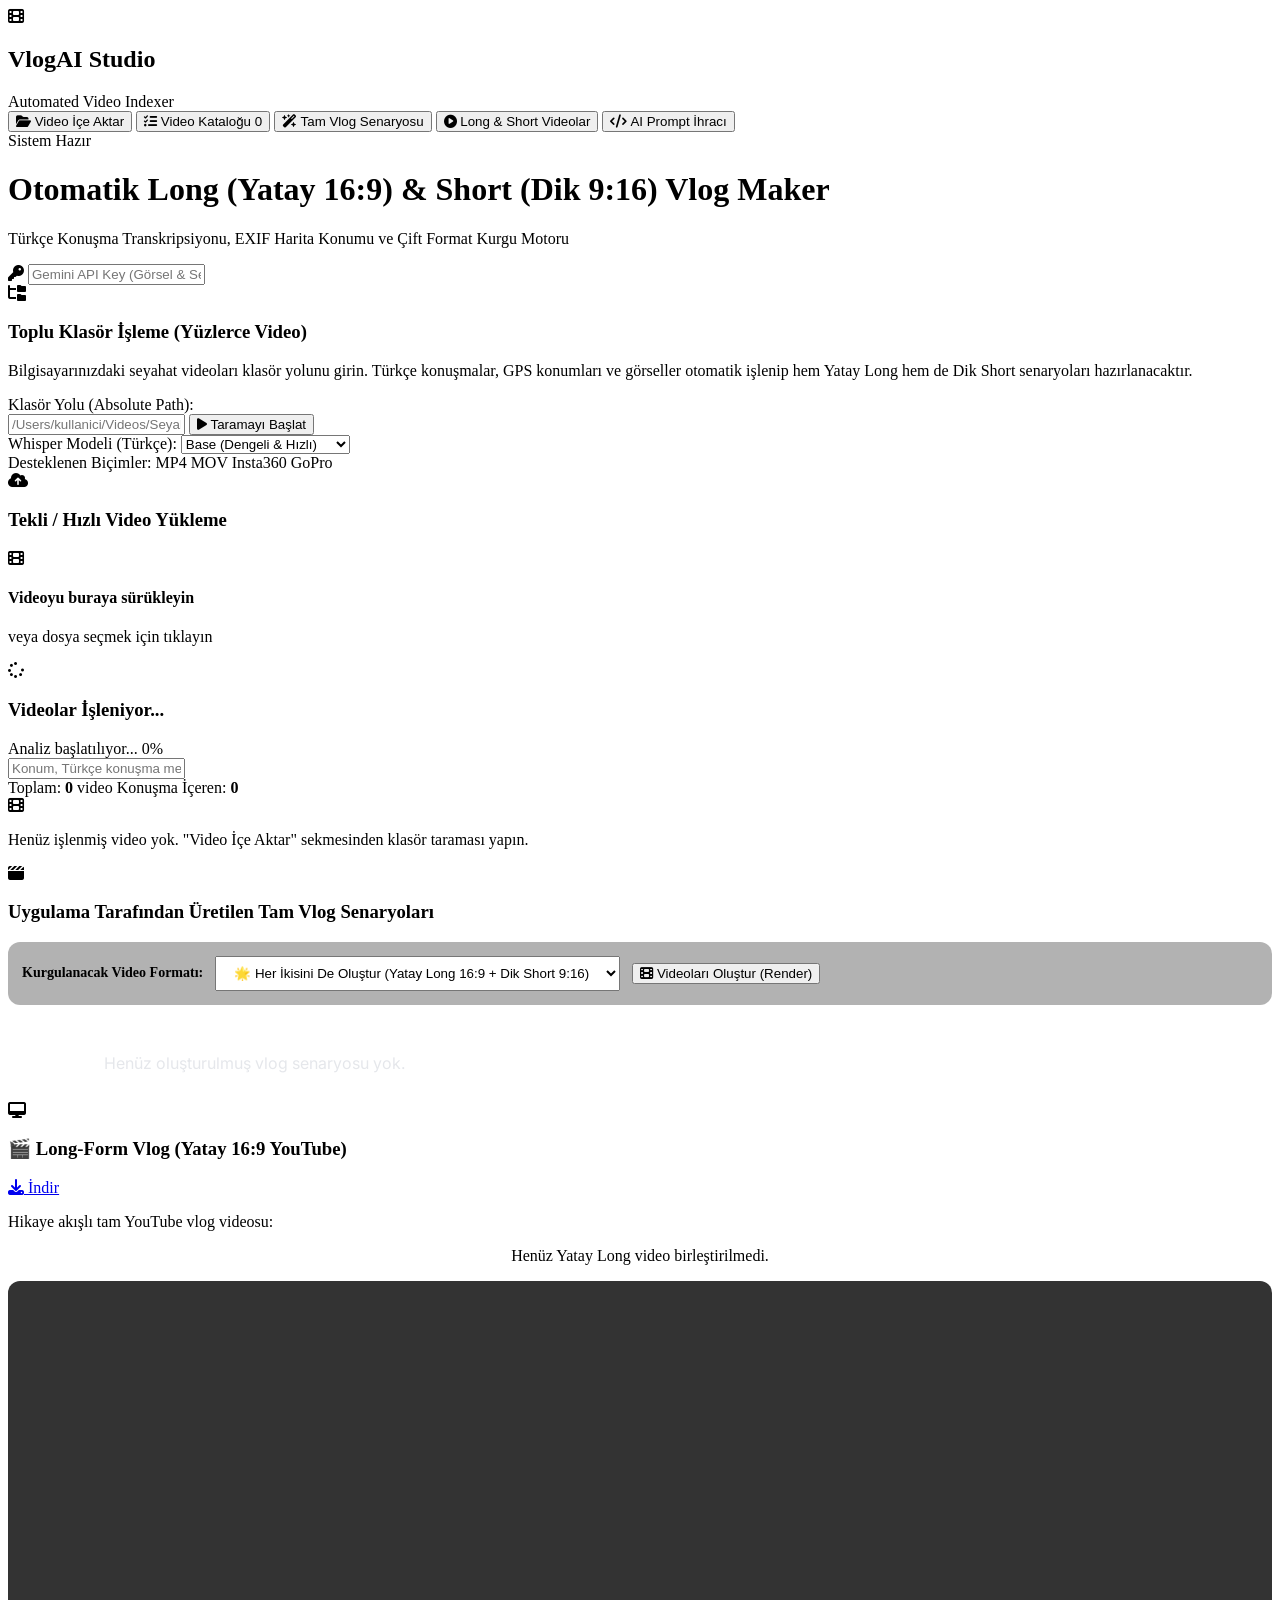
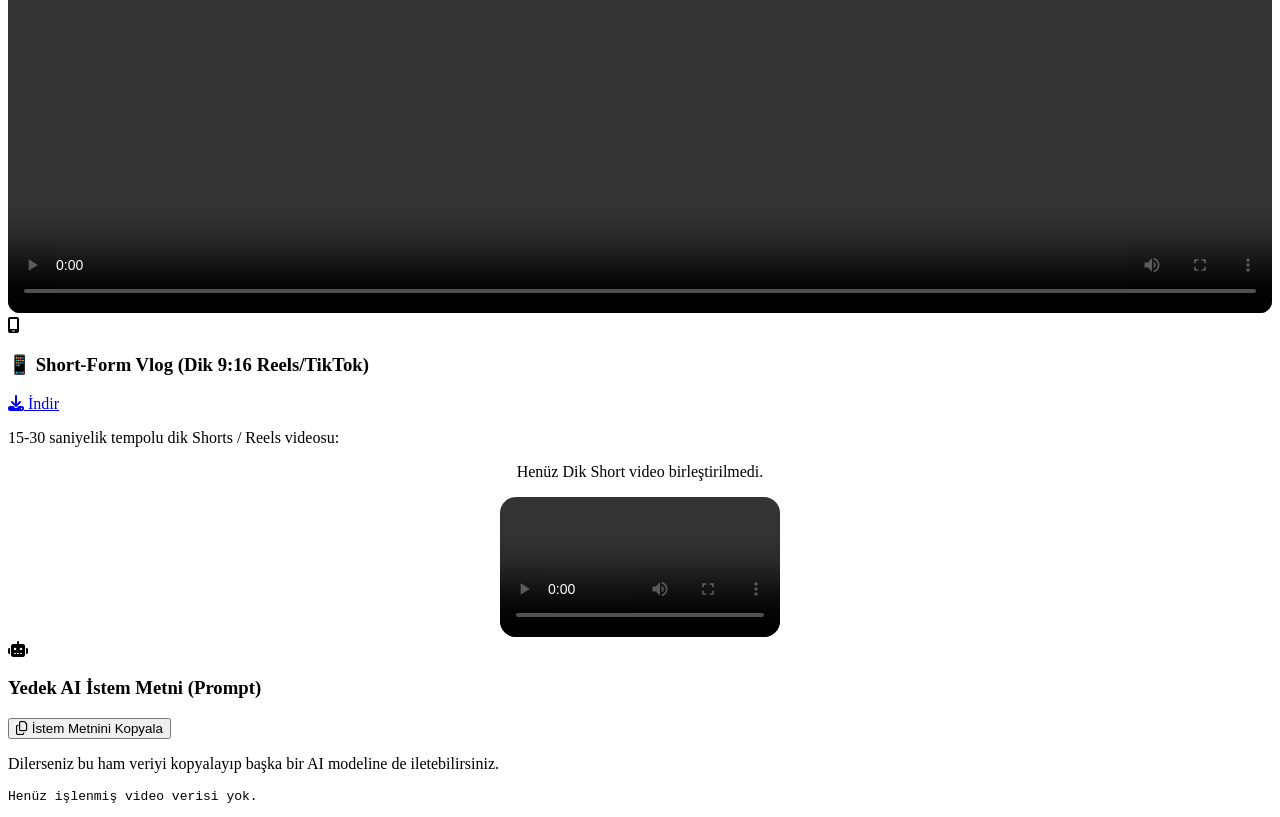
==== frontend/index.html @ dae19987 "Add dual Long-form (16:9 Yatay YouTube) and Short-form (9:16 Dik TikTok/Reels/Shorts) video renderin" ====
<!DOCTYPE html>
<html lang="tr">
<head>
    <meta charset="UTF-8">
    <meta name="viewport" content="width=device-width, initial-scale=1.0">
    <title>Travel Vlog AI - Video Indexer & Automated Storyboard Studio</title>
    
    <!-- Google Fonts -->
    <link rel="preconnect" href="https://fonts.googleapis.com">
    <link rel="preconnect" href="https://fonts.gstatic.com" crossorigin>
    <link href="https://fonts.googleapis.com/css2?family=Inter:wght@300;400;500;600;700&family=Outfit:wght@500;600;700;800&display=swap" rel="stylesheet">
    
    <!-- FontAwesome Icons -->
    <link rel="stylesheet" href="https://cdnjs.cloudflare.com/ajax/libs/font-awesome/6.4.0/css/all.min.css">
    
    <!-- CSS -->
    <link rel="stylesheet" href="/static/styles.css">
</head>
<body>
    <div class="app-container">
        <!-- Sidebar Navigation -->
        <aside class="sidebar">
            <div class="brand">
                <div class="logo-icon">
                    <i class="fa-solid fa-film"></i>
                </div>
                <div class="brand-text">
                    <h2>VlogAI Studio</h2>
                    <span>Automated Video Indexer</span>
                </div>
            </div>

            <nav class="nav-menu">
                <button class="nav-btn active" data-tab="upload-tab">
                    <i class="fa-solid fa-folder-open"></i> Video İçe Aktar
                </button>
                <button class="nav-btn" data-tab="catalog-tab">
                    <i class="fa-solid fa-list-check"></i> Video Kataloğu <span id="video-count-badge" class="badge">0</span>
                </button>
                <button class="nav-btn" data-tab="storyboard-tab">
                    <i class="fa-solid fa-wand-magic-sparkles"></i> Tam Vlog Senaryosu
                </button>
                <button class="nav-btn" data-tab="video-render-tab">
                    <i class="fa-solid fa-circle-play"></i> Long & Short Videolar
                </button>
                <button class="nav-btn" data-tab="prompt-tab">
                    <i class="fa-solid fa-code"></i> AI Prompt İhracı
                </button>
            </nav>

            <div class="sidebar-footer">
                <div class="status-indicator">
                    <span class="dot online"></span>
                    <span id="system-status">Sistem Hazır</span>
                </div>
            </div>
        </aside>

        <!-- Main Content Area -->
        <main class="main-content">
            <!-- Header Bar -->
            <header class="top-header">
                <div class="header-title">
                    <h1 id="page-title">Otomatik Long (Yatay 16:9) & Short (Dik 9:16) Vlog Maker</h1>
                    <p id="page-subtitle">Türkçe Konuşma Transkripsiyonu, EXIF Harita Konumu ve Çift Format Kurgu Motoru</p>
                </div>
                
                <div class="header-actions">
                    <div class="api-key-input">
                        <i class="fa-solid fa-key"></i>
                        <input type="password" id="gemini-key-input" placeholder="Gemini API Key (Görsel & Senaryo)">
                    </div>
                </div>
            </header>

            <!-- TAB 1: UPLOAD / FOLDER SELECT -->
            <section id="upload-tab" class="tab-content active">
                <div class="grid-2col">
                    <div class="glass-card">
                        <div class="card-header">
                            <i class="fa-solid fa-folder-tree icon-primary"></i>
                            <h3>Toplu Klasör İşleme (Yüzlerce Video)</h3>
                        </div>
                        <p class="card-desc">Bilgisayarınızdaki seyahat videoları klasör yolunu girin. Türkçe konuşmalar, GPS konumları ve görseller otomatik işlenip hem Yatay Long hem de Dik Short senaryoları hazırlanacaktır.</p>

                        <div class="form-group">
                            <label for="folder-path-input">Klasör Yolu (Absolute Path):</label>
                            <div class="input-with-button">
                                <input type="text" id="folder-path-input" placeholder="/Users/kullanici/Videos/Seyahat2026">
                                <button id="start-folder-btn" class="btn btn-primary">
                                    <i class="fa-solid fa-play"></i> Taramayı Başlat
                                </button>
                            </div>
                        </div>

                        <div class="form-row">
                            <div class="form-group half">
                                <label for="whisper-model-select">Whisper Modeli (Türkçe):</label>
                                <select id="whisper-model-select">
                                    <option value="tiny">Tiny (Çok Hızlı)</option>
                                    <option value="base" selected>Base (Dengeli & Hızlı)</option>
                                    <option value="small">Small (Yüksek Doğruluk)</option>
                                    <option value="medium">Medium (Çok Hassas)</option>
                                </select>
                            </div>
                            <div class="form-group half">
                                <label>Desteklenen Biçimler:</label>
                                <span class="tag">MP4</span> <span class="tag">MOV</span> <span class="tag">Insta360</span> <span class="tag">GoPro</span>
                            </div>
                        </div>
                    </div>

                    <div class="glass-card">
                        <div class="card-header">
                            <i class="fa-solid fa-cloud-arrow-up icon-secondary"></i>
                            <h3>Tekli / Hızlı Video Yükleme</h3>
                        </div>
                        
                        <div id="drop-zone" class="drop-zone">
                            <i class="fa-solid fa-film drop-icon"></i>
                            <h4>Videoyu buraya sürükleyin</h4>
                            <p>veya dosya seçmek için tıklayın</p>
                            <input type="file" id="file-input" accept="video/*" hidden>
                        </div>
                    </div>
                </div>

                <div id="progress-card" class="glass-card margin-top-lg hidden">
                    <div class="card-header">
                        <i class="fa-solid fa-spinner fa-spin icon-accent"></i>
                        <h3 id="progress-filename">Videolar İşleniyor...</h3>
                    </div>
                    
                    <div class="progress-bar-container">
                        <div id="progress-bar-fill" class="progress-bar-fill" style="width: 0%;"></div>
                    </div>
                    
                    <div class="progress-details">
                        <span id="progress-status-text">Analiz başlatılıyor...</span>
                        <span id="progress-percent-text">0%</span>
                    </div>
                </div>
            </section>

            <!-- TAB 2: VIDEO CATALOG & TIMELINE -->
            <section id="catalog-tab" class="tab-content">
                <div class="catalog-toolbar">
                    <input type="text" id="catalog-search" placeholder="Konum, Türkçe konuşma metni veya sahne ara..." class="search-input">
                    <div class="toolbar-stats">
                        <span>Toplam: <strong id="stat-total-videos">0</strong> video</span>
                        <span>Konuşma İçeren: <strong id="stat-speech-videos">0</strong></span>
                    </div>
                </div>

                <div id="video-catalog-grid" class="video-grid">
                    <div class="empty-state">
                        <i class="fa-solid fa-film"></i>
                        <p>Henüz işlenmiş video yok. "Video İçe Aktar" sekmesinden klasör taraması yapın.</p>
                    </div>
                </div>
            </section>

            <!-- TAB 3: COMPLETE END-TO-END VLOG SCRIPT -->
            <section id="storyboard-tab" class="tab-content">
                <div class="glass-card">
                    <div class="card-header">
                        <i class="fa-solid fa-clapperboard icon-primary"></i>
                        <h3 id="storyboard-title">Uygulama Tarafından Üretilen Tam Vlog Senaryoları</h3>
                    </div>

                    <!-- Render Controls -->
                    <div style="display: flex; gap: 12px; margin-bottom: 20px; align-items: center; background: rgba(0,0,0,0.3); padding: 14px; border-radius: 12px;">
                        <span style="font-weight: 600; font-size: 14px;">Kurgulanacak Video Formatı:</span>
                        <select id="render-format-select" style="padding: 8px 14px;">
                            <option value="both" selected>🌟 Her İkisini De Oluştur (Yatay Long 16:9 + Dik Short 9:16)</option>
                            <option value="long">🎬 Sadece Long-Form (Yatay 16:9 YouTube)</option>
                            <option value="short">📱 Sadece Short-Form (Dik 9:16 Reels/TikTok/Shorts)</option>
                        </select>
                        <button id="render-video-btn" class="btn btn-primary btn-sm">
                            <i class="fa-solid fa-film"></i> Videoları Oluştur (Render)
                        </button>
                    </div>

                    <div id="full-script-preview" class="code-preview" style="color: #e5e7eb; white-space: pre-wrap; font-family: 'Inter', sans-serif; line-height: 1.6;">
                        Henüz oluşturulmuş vlog senaryosu yok.
                    </div>
                </div>
            </section>

            <!-- TAB 4: RENDERED DUAL VIDEO PLAYERS (LONG & SHORT) -->
            <section id="video-render-tab" class="tab-content">
                <div class="grid-2col">
                    <!-- Long-Form Player (Yatay 16:9) -->
                    <div class="glass-card">
                        <div class="card-header">
                            <i class="fa-solid fa-desktop icon-primary"></i>
                            <h3>🎬 Long-Form Vlog (Yatay 16:9 YouTube)</h3>
                            <a id="download-long-link" href="#" download class="btn btn-secondary btn-sm hidden" style="margin-left: auto;">
                                <i class="fa-solid fa-download"></i> İndir
                            </a>
                        </div>
                        <p class="card-desc">Hikaye akışlı tam YouTube vlog videosu:</p>

                        <div style="text-align: center;">
                            <p id="no-long-msg" class="card-desc">Henüz Yatay Long video birleştirilmedi.</p>
                            <video id="long-vlog-player" controls class="hidden" style="width: 100%; border-radius: 12px; border: 1px solid var(--border-color);"></video>
                        </div>
                    </div>

                    <!-- Short-Form Player (Dik 9:16) -->
                    <div class="glass-card">
                        <div class="card-header">
                            <i class="fa-solid fa-mobile-screen icon-secondary"></i>
                            <h3>📱 Short-Form Vlog (Dik 9:16 Reels/TikTok)</h3>
                            <a id="download-short-link" href="#" download class="btn btn-secondary btn-sm hidden" style="margin-left: auto;">
                                <i class="fa-solid fa-download"></i> İndir
                            </a>
                        </div>
                        <p class="card-desc">15-30 saniyelik tempolu dik Shorts / Reels videosu:</p>

                        <div style="text-align: center;">
                            <p id="no-short-msg" class="card-desc">Henüz Dik Short video birleştirilmedi.</p>
                            <video id="short-vlog-player" controls class="hidden" style="max-width: 280px; max-height: 480px; border-radius: 16px; border: 1px solid var(--border-color);"></video>
                        </div>
                    </div>
                </div>
            </section>

            <!-- TAB 5: AI PROMPT EXPORT -->
            <section id="prompt-tab" class="tab-content">
                <div class="glass-card">
                    <div class="card-header">
                        <i class="fa-solid fa-robot icon-accent"></i>
                        <h3>Yedek AI İstem Metni (Prompt)</h3>
                        <button id="copy-prompt-btn" class="btn btn-secondary btn-sm">
                            <i class="fa-regular fa-copy"></i> İstem Metnini Kopyala
                        </button>
                    </div>
                    <p class="card-desc">Dilerseniz bu ham veriyi kopyalayıp başka bir AI modeline de iletebilirsiniz.</p>

                    <pre id="prompt-preview" class="code-preview">Henüz işlenmiş video verisi yok.</pre>
                </div>
            </section>
        </main>
    </div>

    <!-- JS -->
    <script src="/static/app.js"></script>
</body>
</html>
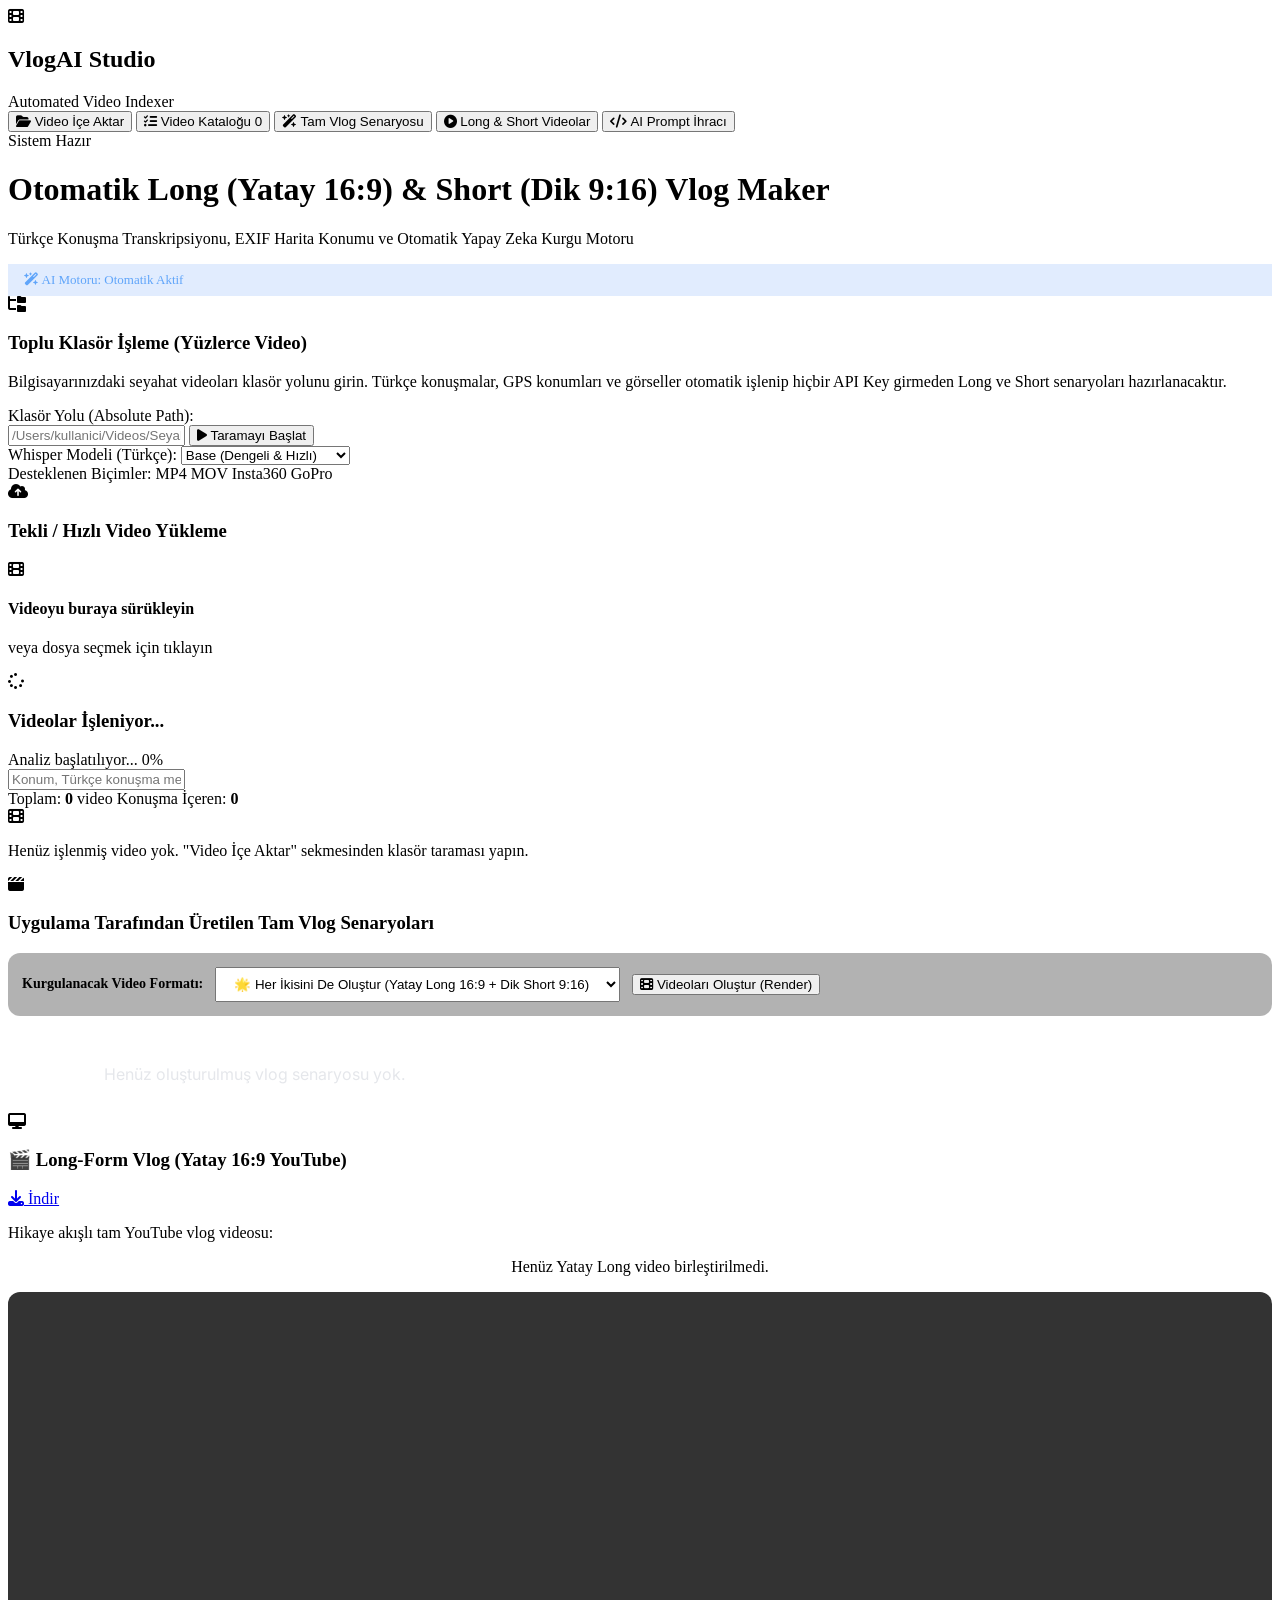
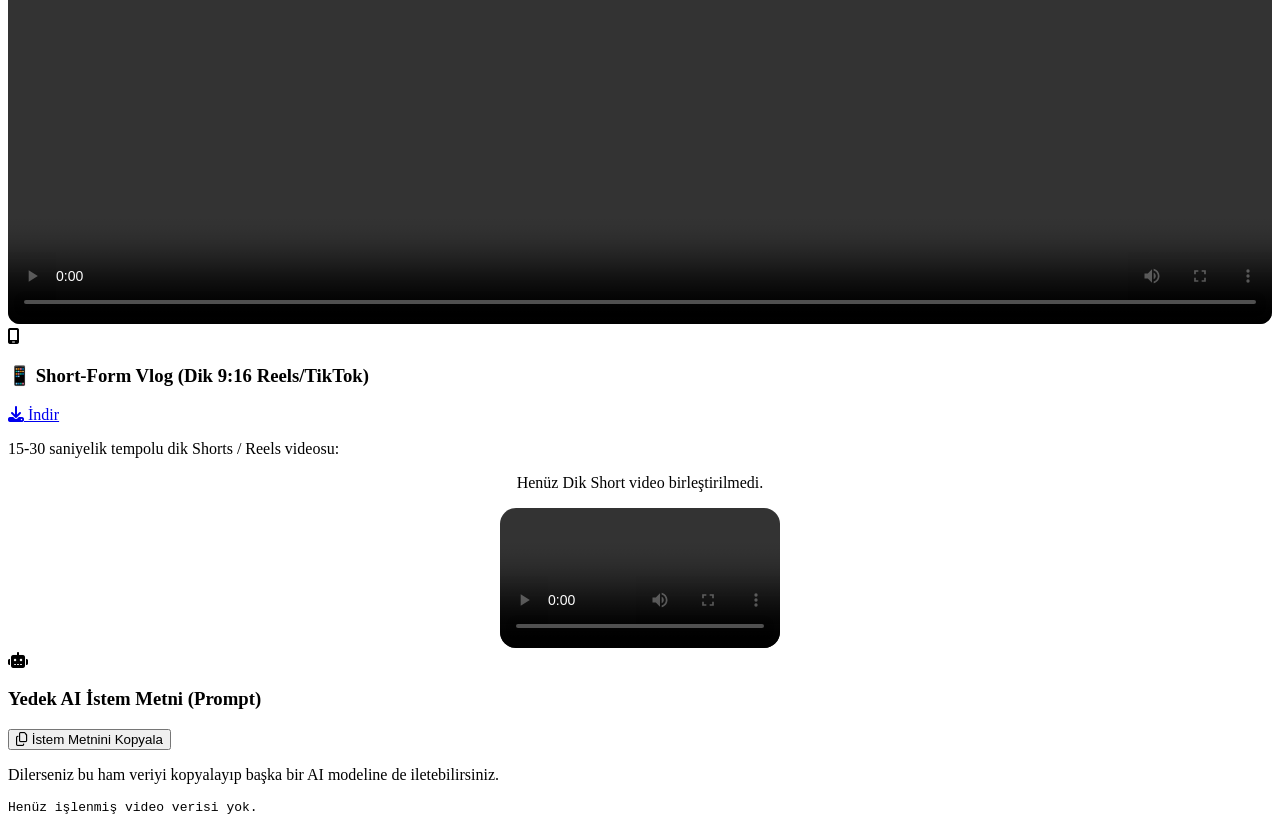
==== commit 688266c7: "Remove API key prompt requirement from UI header for automatic out-of-the-box AI operation" ====
--- a/frontend/index.html
+++ b/frontend/index.html
@@ -62,13 +62,12 @@
             <header class="top-header">
                 <div class="header-title">
                     <h1 id="page-title">Otomatik Long (Yatay 16:9) & Short (Dik 9:16) Vlog Maker</h1>
-                    <p id="page-subtitle">Türkçe Konuşma Transkripsiyonu, EXIF Harita Konumu ve Çift Format Kurgu Motoru</p>
+                    <p id="page-subtitle">Türkçe Konuşma Transkripsiyonu, EXIF Harita Konumu ve Otomatik Yapay Zeka Kurgu Motoru</p>
                 </div>
                 
                 <div class="header-actions">
-                    <div class="api-key-input">
-                        <i class="fa-solid fa-key"></i>
-                        <input type="password" id="gemini-key-input" placeholder="Gemini API Key (Görsel & Senaryo)">
+                    <div class="location-badge" style="background: rgba(59, 130, 246, 0.15); color: #60a5fa; padding: 8px 16px; font-size: 13px;">
+                        <i class="fa-solid fa-wand-magic-sparkles"></i> AI Motoru: Otomatik Aktif
                     </div>
                 </div>
             </header>
@@ -81,7 +80,7 @@
                             <i class="fa-solid fa-folder-tree icon-primary"></i>
                             <h3>Toplu Klasör İşleme (Yüzlerce Video)</h3>
                         </div>
-                        <p class="card-desc">Bilgisayarınızdaki seyahat videoları klasör yolunu girin. Türkçe konuşmalar, GPS konumları ve görseller otomatik işlenip hem Yatay Long hem de Dik Short senaryoları hazırlanacaktır.</p>
+                        <p class="card-desc">Bilgisayarınızdaki seyahat videoları klasör yolunu girin. Türkçe konuşmalar, GPS konumları ve görseller otomatik işlenip hiçbir API Key girmeden Long ve Short senaryoları hazırlanacaktır.</p>
 
                         <div class="form-group">
                             <label for="folder-path-input">Klasör Yolu (Absolute Path):</label>
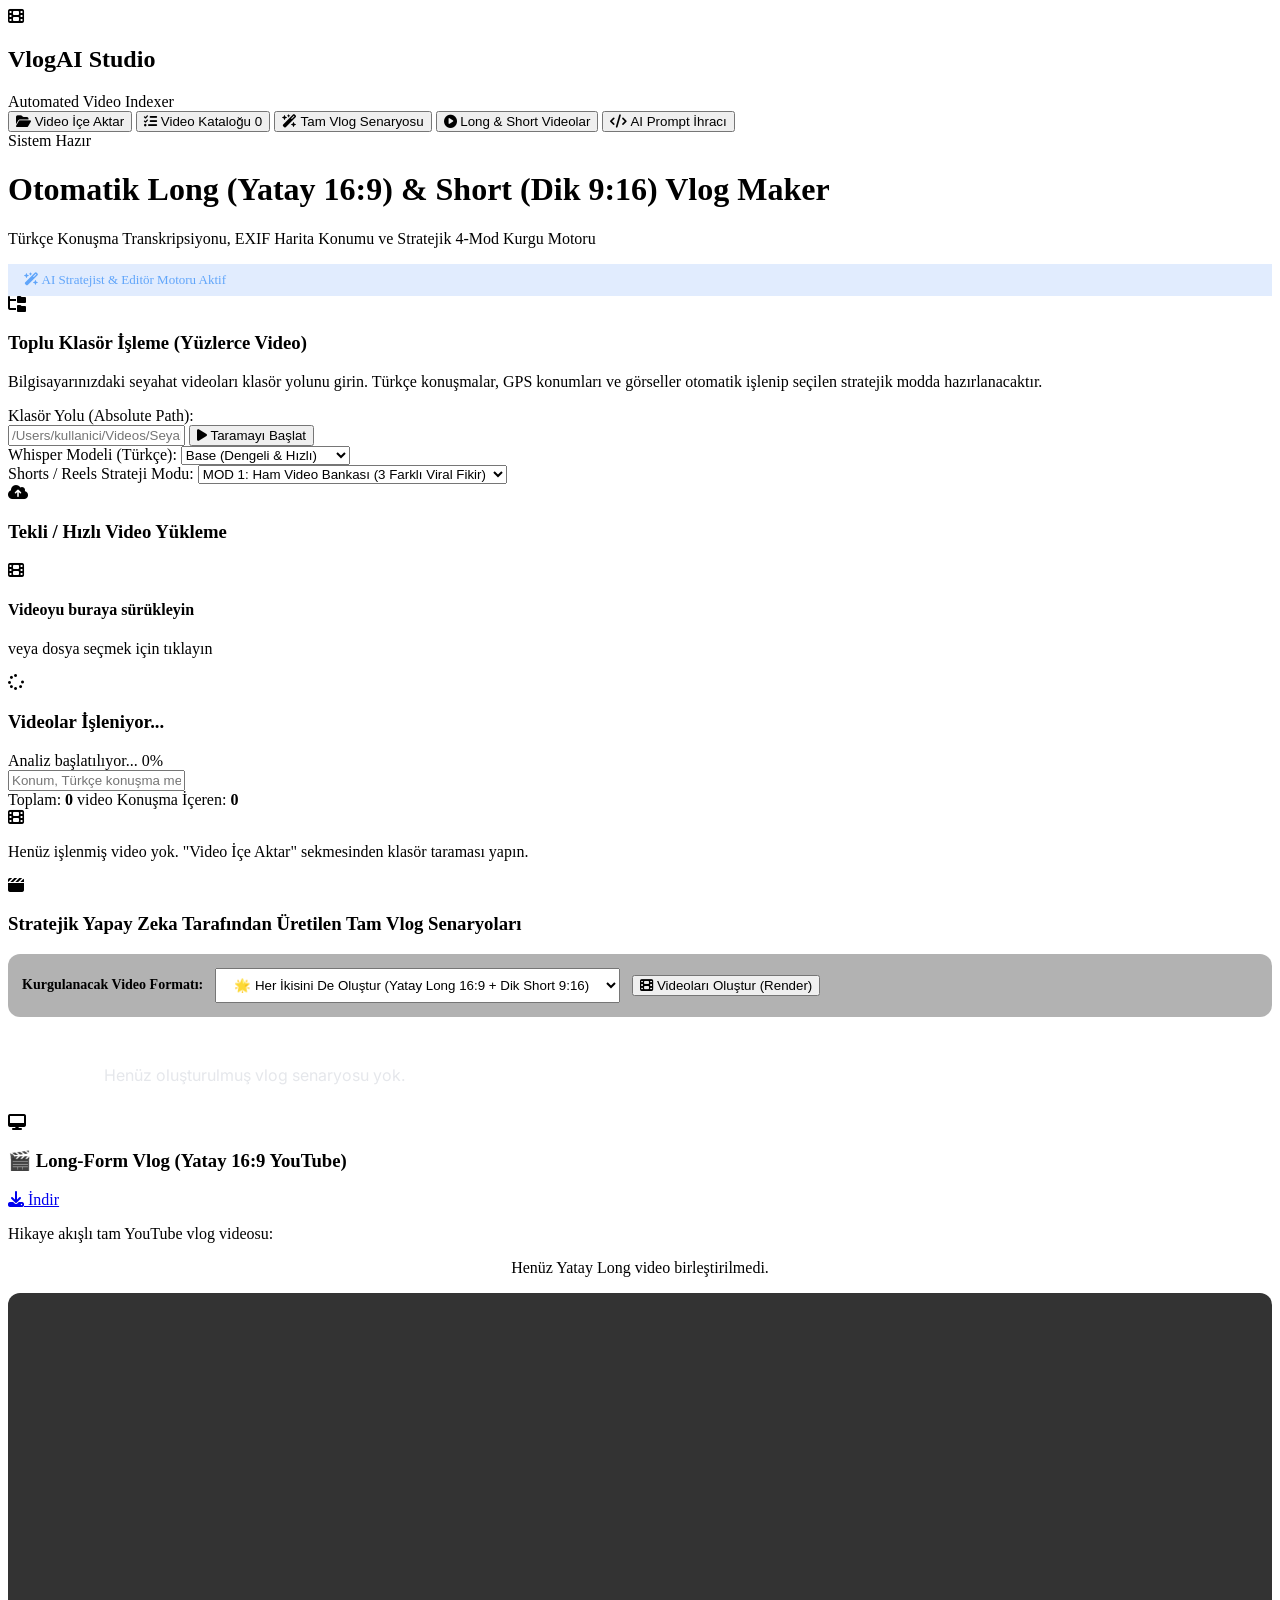
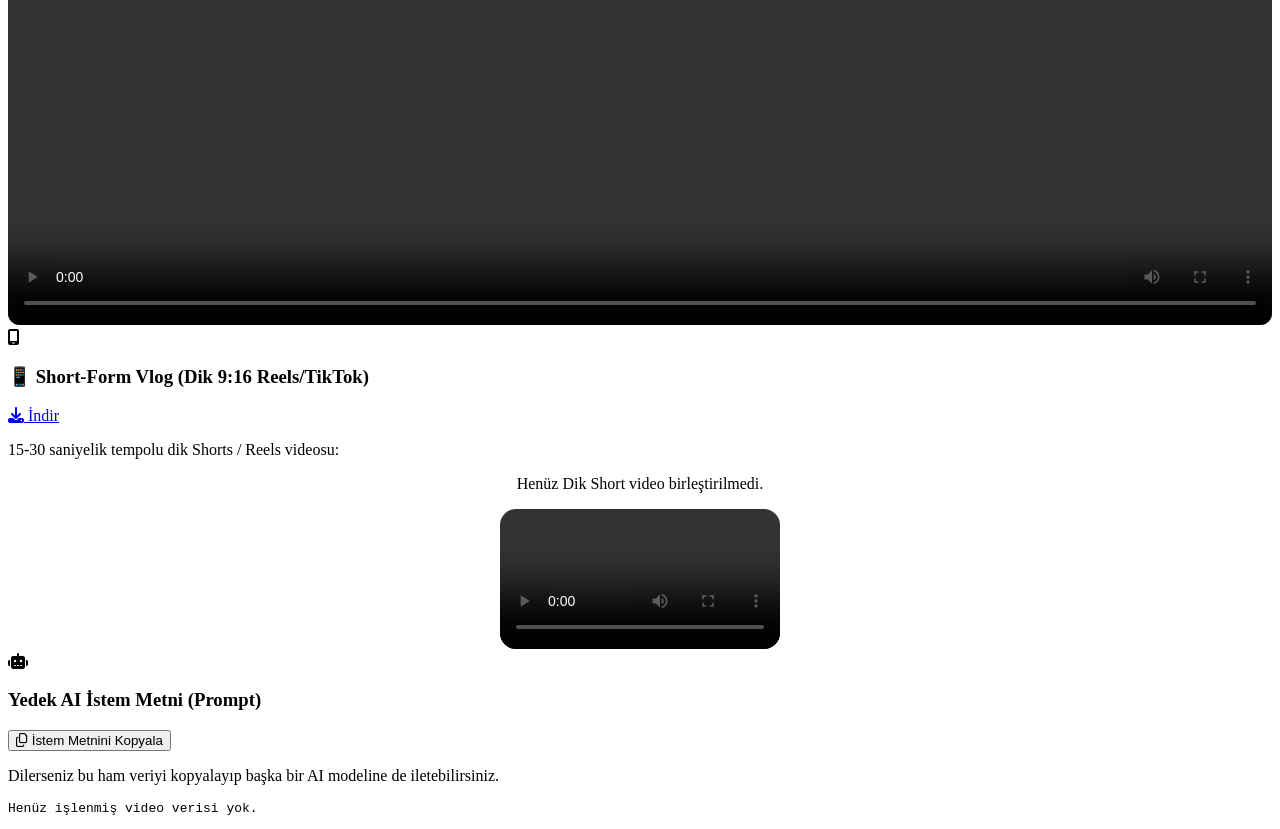
==== commit 645b6cda: "Integrate user's strategic Reels/TikTok 4-Mode prompt system and persona directives" ====
--- a/frontend/index.html
+++ b/frontend/index.html
@@ -62,12 +62,12 @@
             <header class="top-header">
                 <div class="header-title">
                     <h1 id="page-title">Otomatik Long (Yatay 16:9) & Short (Dik 9:16) Vlog Maker</h1>
-                    <p id="page-subtitle">Türkçe Konuşma Transkripsiyonu, EXIF Harita Konumu ve Otomatik Yapay Zeka Kurgu Motoru</p>
+                    <p id="page-subtitle">Türkçe Konuşma Transkripsiyonu, EXIF Harita Konumu ve Stratejik 4-Mod Kurgu Motoru</p>
                 </div>
                 
                 <div class="header-actions">
                     <div class="location-badge" style="background: rgba(59, 130, 246, 0.15); color: #60a5fa; padding: 8px 16px; font-size: 13px;">
-                        <i class="fa-solid fa-wand-magic-sparkles"></i> AI Motoru: Otomatik Aktif
+                        <i class="fa-solid fa-wand-magic-sparkles"></i> AI Stratejist & Editör Motoru Aktif
                     </div>
                 </div>
             </header>
@@ -80,7 +80,7 @@
                             <i class="fa-solid fa-folder-tree icon-primary"></i>
                             <h3>Toplu Klasör İşleme (Yüzlerce Video)</h3>
                         </div>
-                        <p class="card-desc">Bilgisayarınızdaki seyahat videoları klasör yolunu girin. Türkçe konuşmalar, GPS konumları ve görseller otomatik işlenip hiçbir API Key girmeden Long ve Short senaryoları hazırlanacaktır.</p>
+                        <p class="card-desc">Bilgisayarınızdaki seyahat videoları klasör yolunu girin. Türkçe konuşmalar, GPS konumları ve görseller otomatik işlenip seçilen stratejik modda hazırlanacaktır.</p>
 
                         <div class="form-group">
                             <label for="folder-path-input">Klasör Yolu (Absolute Path):</label>
@@ -103,8 +103,13 @@
                                 </select>
                             </div>
                             <div class="form-group half">
-                                <label>Desteklenen Biçimler:</label>
-                                <span class="tag">MP4</span> <span class="tag">MOV</span> <span class="tag">Insta360</span> <span class="tag">GoPro</span>
+                                <label for="short-mode-select">Shorts / Reels Strateji Modu:</label>
+                                <select id="short-mode-select">
+                                    <option value="1" selected>MOD 1: Ham Video Bankası (3 Farklı Viral Fikir)</option>
+                                    <option value="2">MOD 2: Mekan İçerikleri (Estetik Kolaj & Bilgiler)</option>
+                                    <option value="3">MOD 3: Bir Günümüz (Day-In-The-Life Timeline)</option>
+                                    <option value="4">MOD 4: Travel Trick / Hack (Pratik İpuçları)</option>
+                                </select>
                             </div>
                         </div>
                     </div>
@@ -164,7 +169,7 @@
                 <div class="glass-card">
                     <div class="card-header">
                         <i class="fa-solid fa-clapperboard icon-primary"></i>
-                        <h3 id="storyboard-title">Uygulama Tarafından Üretilen Tam Vlog Senaryoları</h3>
+                        <h3 id="storyboard-title">Stratejik Yapay Zeka Tarafından Üretilen Tam Vlog Senaryoları</h3>
                     </div>
 
                     <!-- Render Controls -->
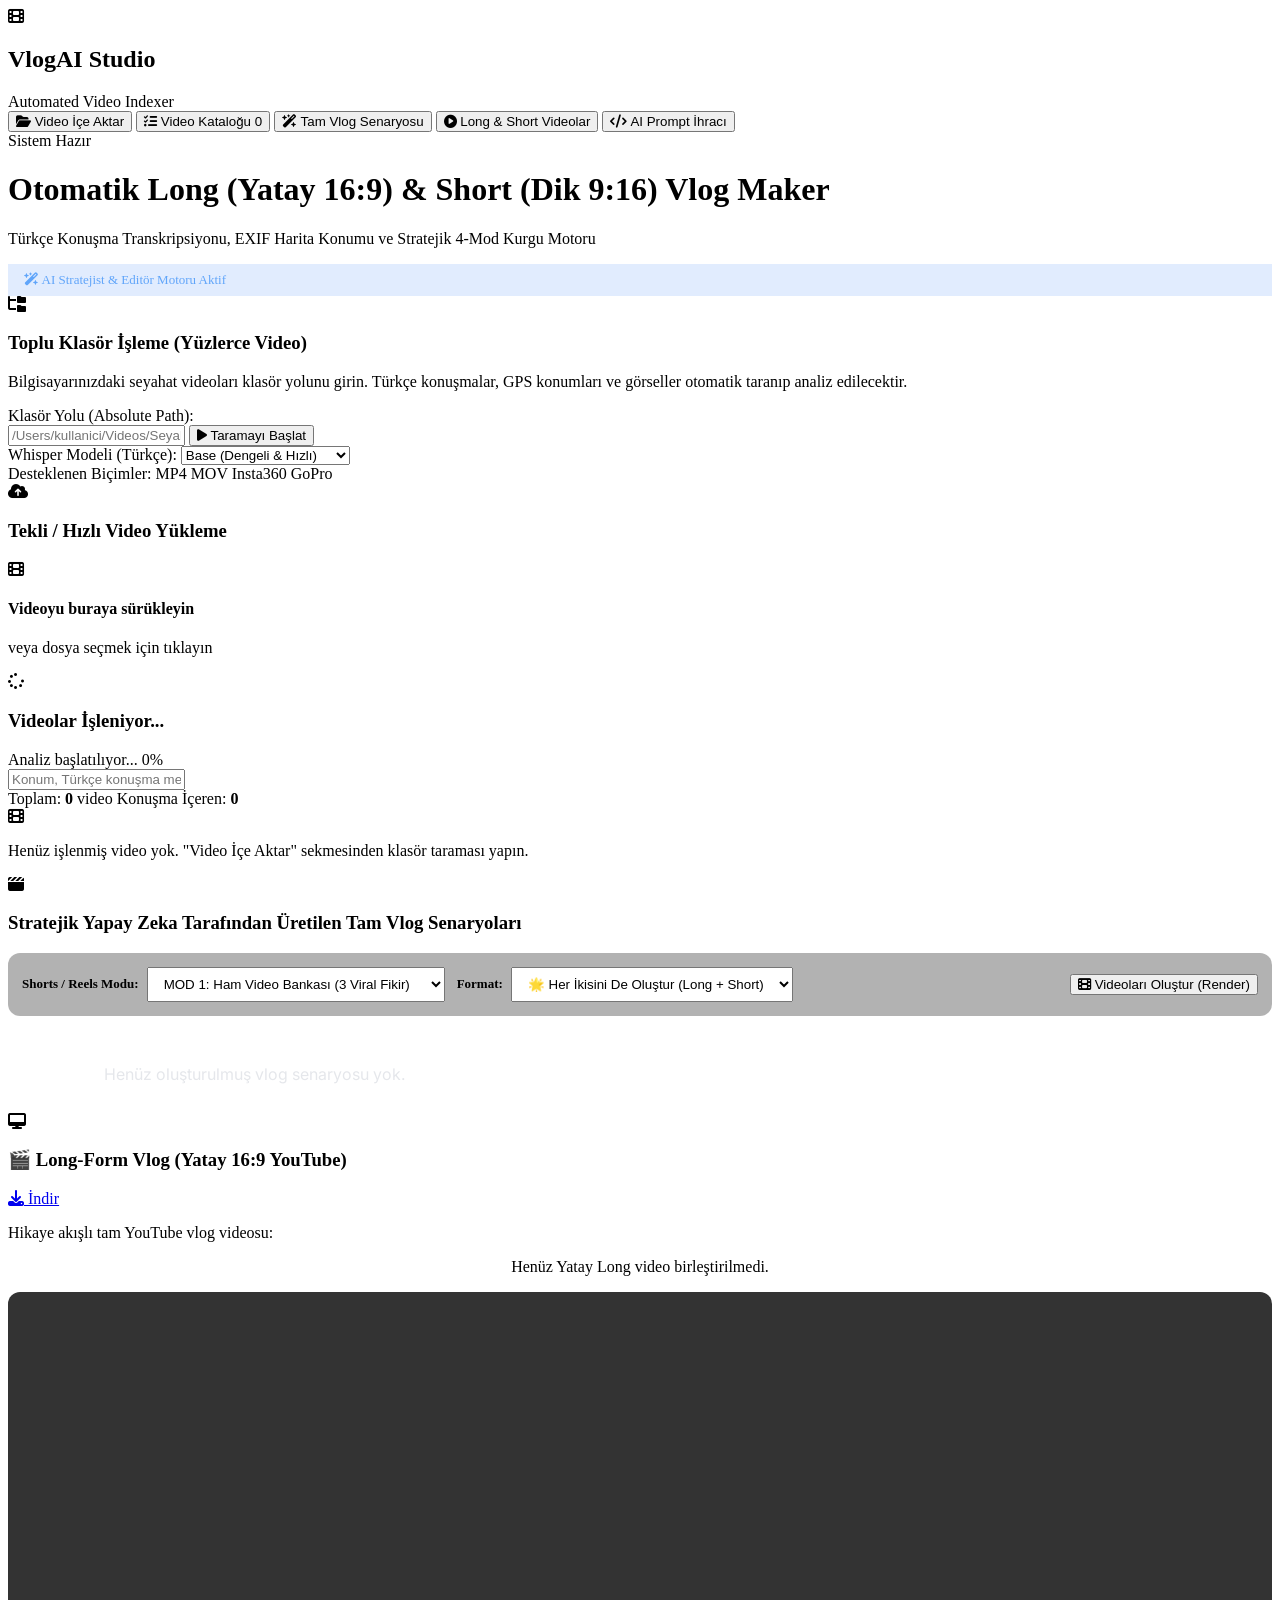
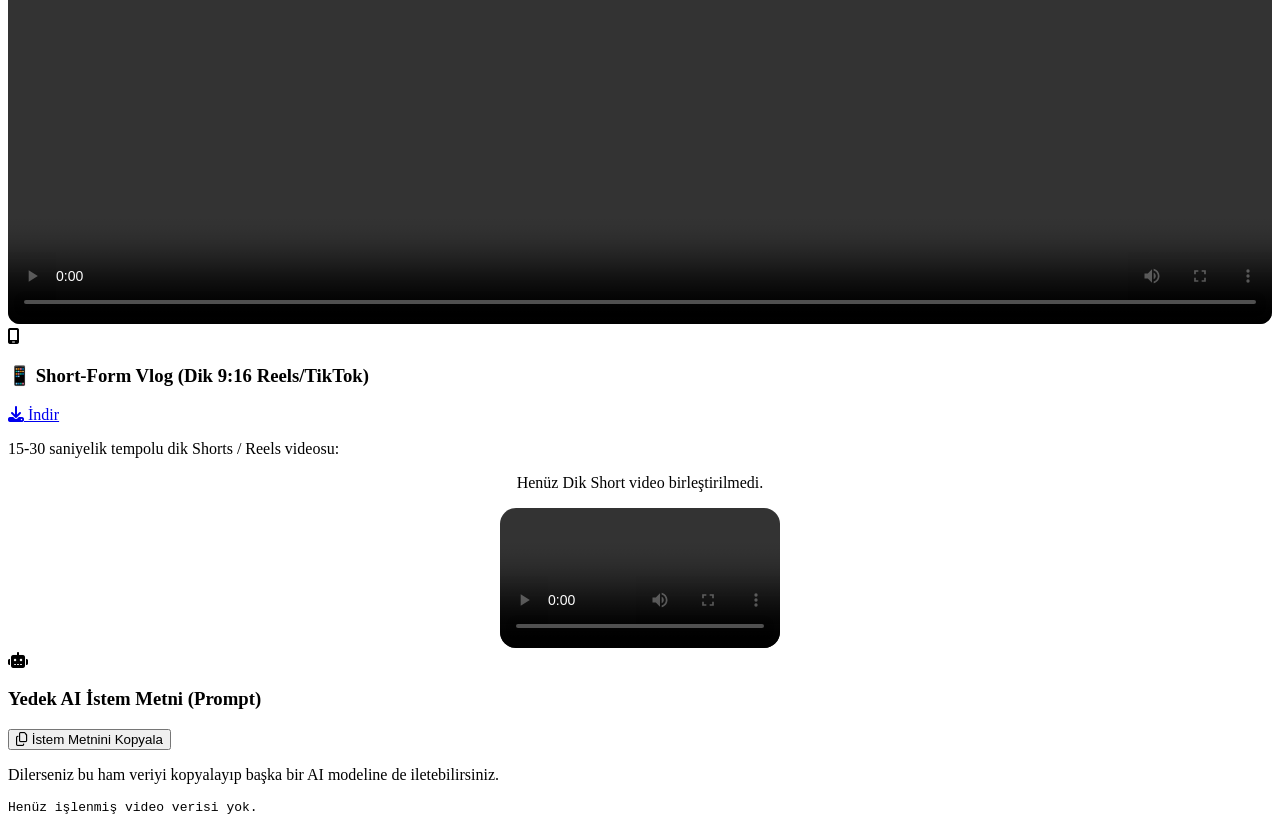
==== commit 48b67ddb: "Optimize workflow: Move Shorts mode selector to Script/Render tab for instant mode switching" ====
--- a/frontend/index.html
+++ b/frontend/index.html
@@ -80,7 +80,7 @@
                             <i class="fa-solid fa-folder-tree icon-primary"></i>
                             <h3>Toplu Klasör İşleme (Yüzlerce Video)</h3>
                         </div>
-                        <p class="card-desc">Bilgisayarınızdaki seyahat videoları klasör yolunu girin. Türkçe konuşmalar, GPS konumları ve görseller otomatik işlenip seçilen stratejik modda hazırlanacaktır.</p>
+                        <p class="card-desc">Bilgisayarınızdaki seyahat videoları klasör yolunu girin. Türkçe konuşmalar, GPS konumları ve görseller otomatik taranıp analiz edilecektir.</p>
 
                         <div class="form-group">
                             <label for="folder-path-input">Klasör Yolu (Absolute Path):</label>
@@ -103,13 +103,8 @@
                                 </select>
                             </div>
                             <div class="form-group half">
-                                <label for="short-mode-select">Shorts / Reels Strateji Modu:</label>
-                                <select id="short-mode-select">
-                                    <option value="1" selected>MOD 1: Ham Video Bankası (3 Farklı Viral Fikir)</option>
-                                    <option value="2">MOD 2: Mekan İçerikleri (Estetik Kolaj & Bilgiler)</option>
-                                    <option value="3">MOD 3: Bir Günümüz (Day-In-The-Life Timeline)</option>
-                                    <option value="4">MOD 4: Travel Trick / Hack (Pratik İpuçları)</option>
-                                </select>
+                                <label>Desteklenen Biçimler:</label>
+                                <span class="tag">MP4</span> <span class="tag">MOV</span> <span class="tag">Insta360</span> <span class="tag">GoPro</span>
                             </div>
                         </div>
                     </div>
@@ -172,15 +167,28 @@
                         <h3 id="storyboard-title">Stratejik Yapay Zeka Tarafından Üretilen Tam Vlog Senaryoları</h3>
                     </div>
 
-                    <!-- Render Controls -->
-                    <div style="display: flex; gap: 12px; margin-bottom: 20px; align-items: center; background: rgba(0,0,0,0.3); padding: 14px; border-radius: 12px;">
-                        <span style="font-weight: 600; font-size: 14px;">Kurgulanacak Video Formatı:</span>
-                        <select id="render-format-select" style="padding: 8px 14px;">
-                            <option value="both" selected>🌟 Her İkisini De Oluştur (Yatay Long 16:9 + Dik Short 9:16)</option>
-                            <option value="long">🎬 Sadece Long-Form (Yatay 16:9 YouTube)</option>
-                            <option value="short">📱 Sadece Short-Form (Dik 9:16 Reels/TikTok/Shorts)</option>
-                        </select>
-                        <button id="render-video-btn" class="btn btn-primary btn-sm">
+                    <!-- Mode & Render Controls -->
+                    <div style="display: flex; flex-wrap: wrap; gap: 12px; margin-bottom: 20px; align-items: center; background: rgba(0,0,0,0.3); padding: 14px; border-radius: 12px;">
+                        <div style="display: flex; align-items: center; gap: 8px;">
+                            <span style="font-weight: 600; font-size: 13px;">Shorts / Reels Modu:</span>
+                            <select id="short-mode-select" style="padding: 8px 12px;">
+                                <option value="1" selected>MOD 1: Ham Video Bankası (3 Viral Fikir)</option>
+                                <option value="2">MOD 2: Mekan İçerikleri (Estetik & Bilgiler)</option>
+                                <option value="3">MOD 3: Bir Günümüz (Day-In-The-Life)</option>
+                                <option value="4">MOD 4: Travel Trick / Hack (Pratik Hileler)</option>
+                            </select>
+                        </div>
+
+                        <div style="display: flex; align-items: center; gap: 8px;">
+                            <span style="font-weight: 600; font-size: 13px;">Format:</span>
+                            <select id="render-format-select" style="padding: 8px 12px;">
+                                <option value="both" selected>🌟 Her İkisini De Oluştur (Long + Short)</option>
+                                <option value="long">🎬 Sadece Long-Form (Yatay 16:9)</option>
+                                <option value="short">📱 Sadece Short-Form (Dik 9:16)</option>
+                            </select>
+                        </div>
+
+                        <button id="render-video-btn" class="btn btn-primary btn-sm" style="margin-left: auto;">
                             <i class="fa-solid fa-film"></i> Videoları Oluştur (Render)
                         </button>
                     </div>
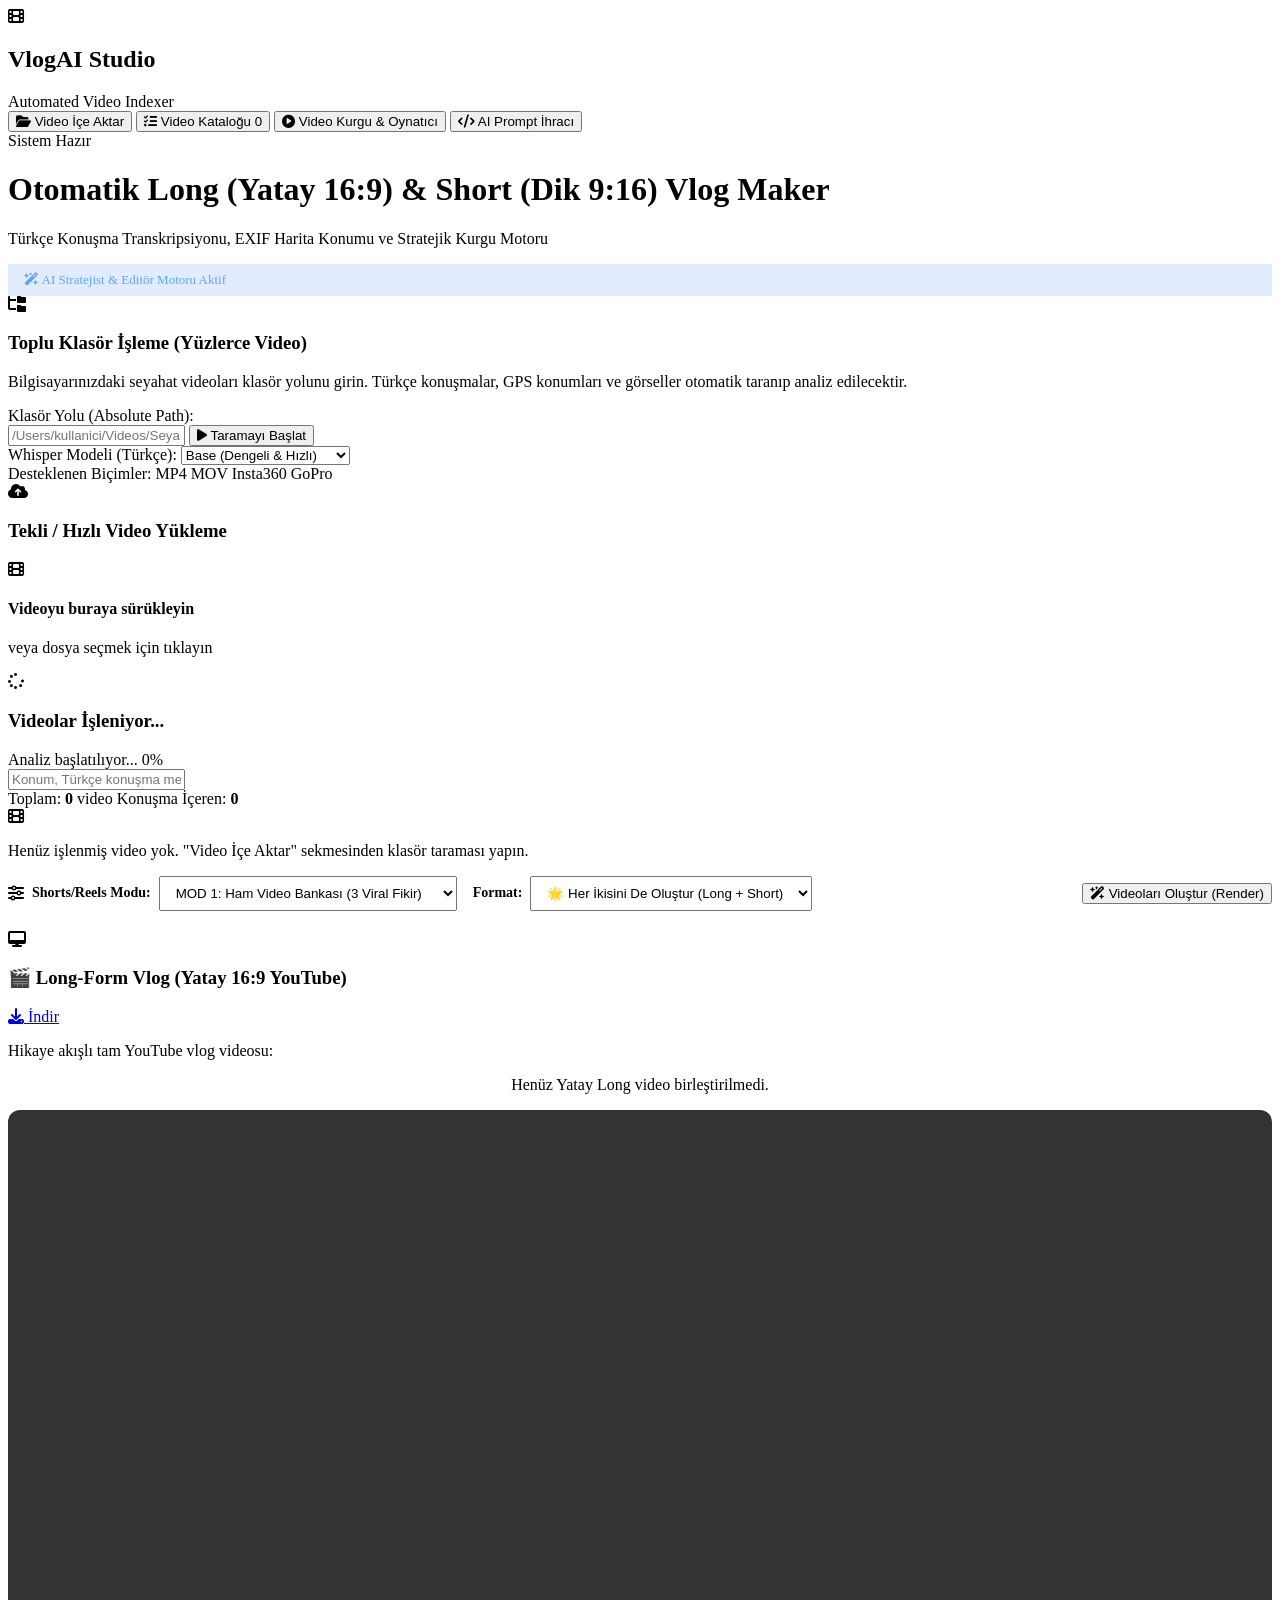
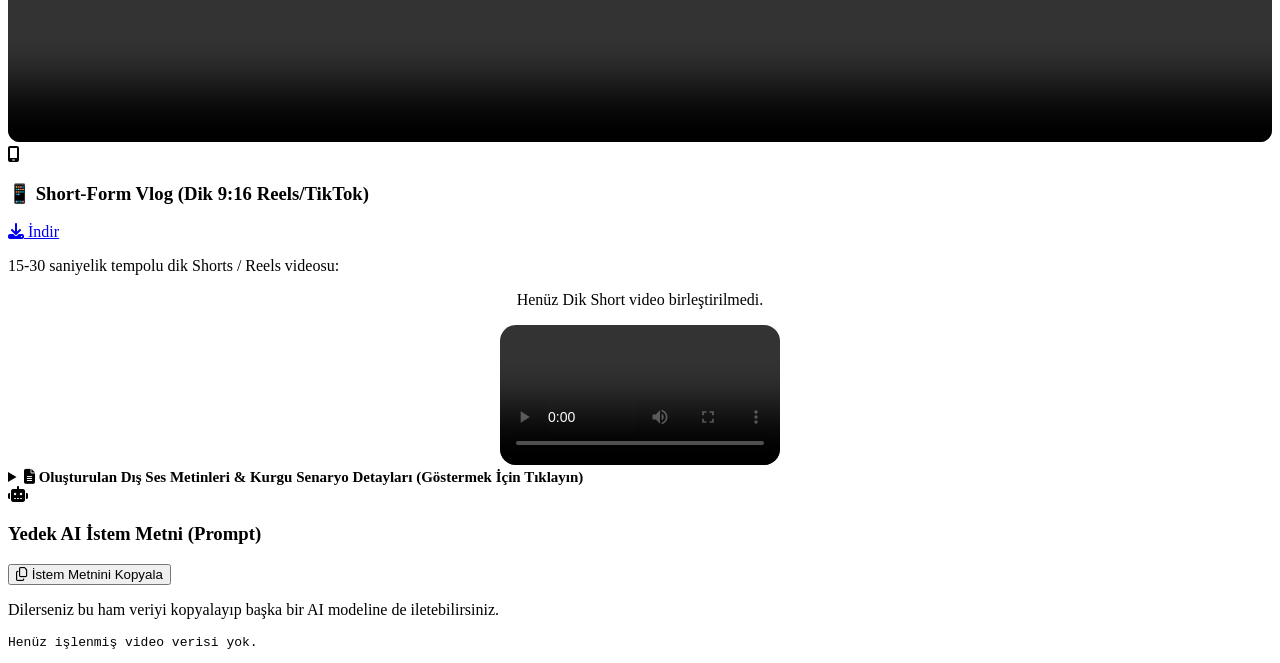
==== commit 7d7c4ddf: "Merge script view into Video Kurgu & Oynatıcı tab with collapsible script drawer for ultra-clean UI" ====
--- a/frontend/index.html
+++ b/frontend/index.html
@@ -37,11 +37,8 @@
                 <button class="nav-btn" data-tab="catalog-tab">
                     <i class="fa-solid fa-list-check"></i> Video Kataloğu <span id="video-count-badge" class="badge">0</span>
                 </button>
-                <button class="nav-btn" data-tab="storyboard-tab">
-                    <i class="fa-solid fa-wand-magic-sparkles"></i> Tam Vlog Senaryosu
-                </button>
                 <button class="nav-btn" data-tab="video-render-tab">
-                    <i class="fa-solid fa-circle-play"></i> Long & Short Videolar
+                    <i class="fa-solid fa-circle-play"></i> Video Kurgu & Oynatıcı
                 </button>
                 <button class="nav-btn" data-tab="prompt-tab">
                     <i class="fa-solid fa-code"></i> AI Prompt İhracı
@@ -62,7 +59,7 @@
             <header class="top-header">
                 <div class="header-title">
                     <h1 id="page-title">Otomatik Long (Yatay 16:9) & Short (Dik 9:16) Vlog Maker</h1>
-                    <p id="page-subtitle">Türkçe Konuşma Transkripsiyonu, EXIF Harita Konumu ve Stratejik 4-Mod Kurgu Motoru</p>
+                    <p id="page-subtitle">Türkçe Konuşma Transkripsiyonu, EXIF Harita Konumu ve Stratejik Kurgu Motoru</p>
                 </div>
                 
                 <div class="header-actions">
@@ -159,18 +156,14 @@
                 </div>
             </section>
 
-            <!-- TAB 3: COMPLETE END-TO-END VLOG SCRIPT -->
-            <section id="storyboard-tab" class="tab-content">
-                <div class="glass-card">
-                    <div class="card-header">
-                        <i class="fa-solid fa-clapperboard icon-primary"></i>
-                        <h3 id="storyboard-title">Stratejik Yapay Zeka Tarafından Üretilen Tam Vlog Senaryoları</h3>
-                    </div>
-
-                    <!-- Mode & Render Controls -->
-                    <div style="display: flex; flex-wrap: wrap; gap: 12px; margin-bottom: 20px; align-items: center; background: rgba(0,0,0,0.3); padding: 14px; border-radius: 12px;">
+            <!-- TAB 3: UNIFIED RENDER STUDIO & VIDEO PLAYERS -->
+            <section id="video-render-tab" class="tab-content">
+                <!-- Render Controls Bar -->
+                <div class="glass-card" style="margin-bottom: 20px;">
+                    <div style="display: flex; flex-wrap: wrap; gap: 16px; align-items: center;">
                         <div style="display: flex; align-items: center; gap: 8px;">
-                            <span style="font-weight: 600; font-size: 13px;">Shorts / Reels Modu:</span>
+                            <i class="fa-solid fa-sliders icon-primary"></i>
+                            <span style="font-weight: 600; font-size: 14px;">Shorts/Reels Modu:</span>
                             <select id="short-mode-select" style="padding: 8px 12px;">
                                 <option value="1" selected>MOD 1: Ham Video Bankası (3 Viral Fikir)</option>
                                 <option value="2">MOD 2: Mekan İçerikleri (Estetik & Bilgiler)</option>
@@ -180,7 +173,7 @@
                         </div>
 
                         <div style="display: flex; align-items: center; gap: 8px;">
-                            <span style="font-weight: 600; font-size: 13px;">Format:</span>
+                            <span style="font-weight: 600; font-size: 14px;">Format:</span>
                             <select id="render-format-select" style="padding: 8px 12px;">
                                 <option value="both" selected>🌟 Her İkisini De Oluştur (Long + Short)</option>
                                 <option value="long">🎬 Sadece Long-Form (Yatay 16:9)</option>
@@ -188,19 +181,12 @@
                             </select>
                         </div>
 
-                        <button id="render-video-btn" class="btn btn-primary btn-sm" style="margin-left: auto;">
-                            <i class="fa-solid fa-film"></i> Videoları Oluştur (Render)
+                        <button id="render-video-btn" class="btn btn-primary" style="margin-left: auto;">
+                            <i class="fa-solid fa-wand-magic-sparkles"></i> Videoları Oluştur (Render)
                         </button>
                     </div>
-
-                    <div id="full-script-preview" class="code-preview" style="color: #e5e7eb; white-space: pre-wrap; font-family: 'Inter', sans-serif; line-height: 1.6;">
-                        Henüz oluşturulmuş vlog senaryosu yok.
-                    </div>
-                </div>
-            </section>
-
-            <!-- TAB 4: RENDERED DUAL VIDEO PLAYERS (LONG & SHORT) -->
-            <section id="video-render-tab" class="tab-content">
+                </div>
+
                 <div class="grid-2col">
                     <!-- Long-Form Player (Yatay 16:9) -->
                     <div class="glass-card">
@@ -236,9 +222,21 @@
                         </div>
                     </div>
                 </div>
-            </section>
-
-            <!-- TAB 5: AI PROMPT EXPORT -->
+
+                <!-- Optional Collapsible Script View -->
+                <div class="glass-card margin-top-lg">
+                    <details style="cursor: pointer;">
+                        <summary style="font-weight: 600; font-size: 15px; color: var(--primary);">
+                            <i class="fa-solid fa-file-lines"></i> Oluşturulan Dış Ses Metinleri & Kurgu Senaryo Detayları (Göstermek İçin Tıklayın)
+                        </summary>
+                        <div id="full-script-preview" class="code-preview" style="margin-top: 16px; color: #e5e7eb; white-space: pre-wrap; font-family: 'Inter', sans-serif; line-height: 1.6;">
+                            Henüz oluşturulmuş vlog senaryosu yok.
+                        </div>
+                    </details>
+                </div>
+            </section>
+
+            <!-- TAB 4: AI PROMPT EXPORT -->
             <section id="prompt-tab" class="tab-content">
                 <div class="glass-card">
                     <div class="card-header">
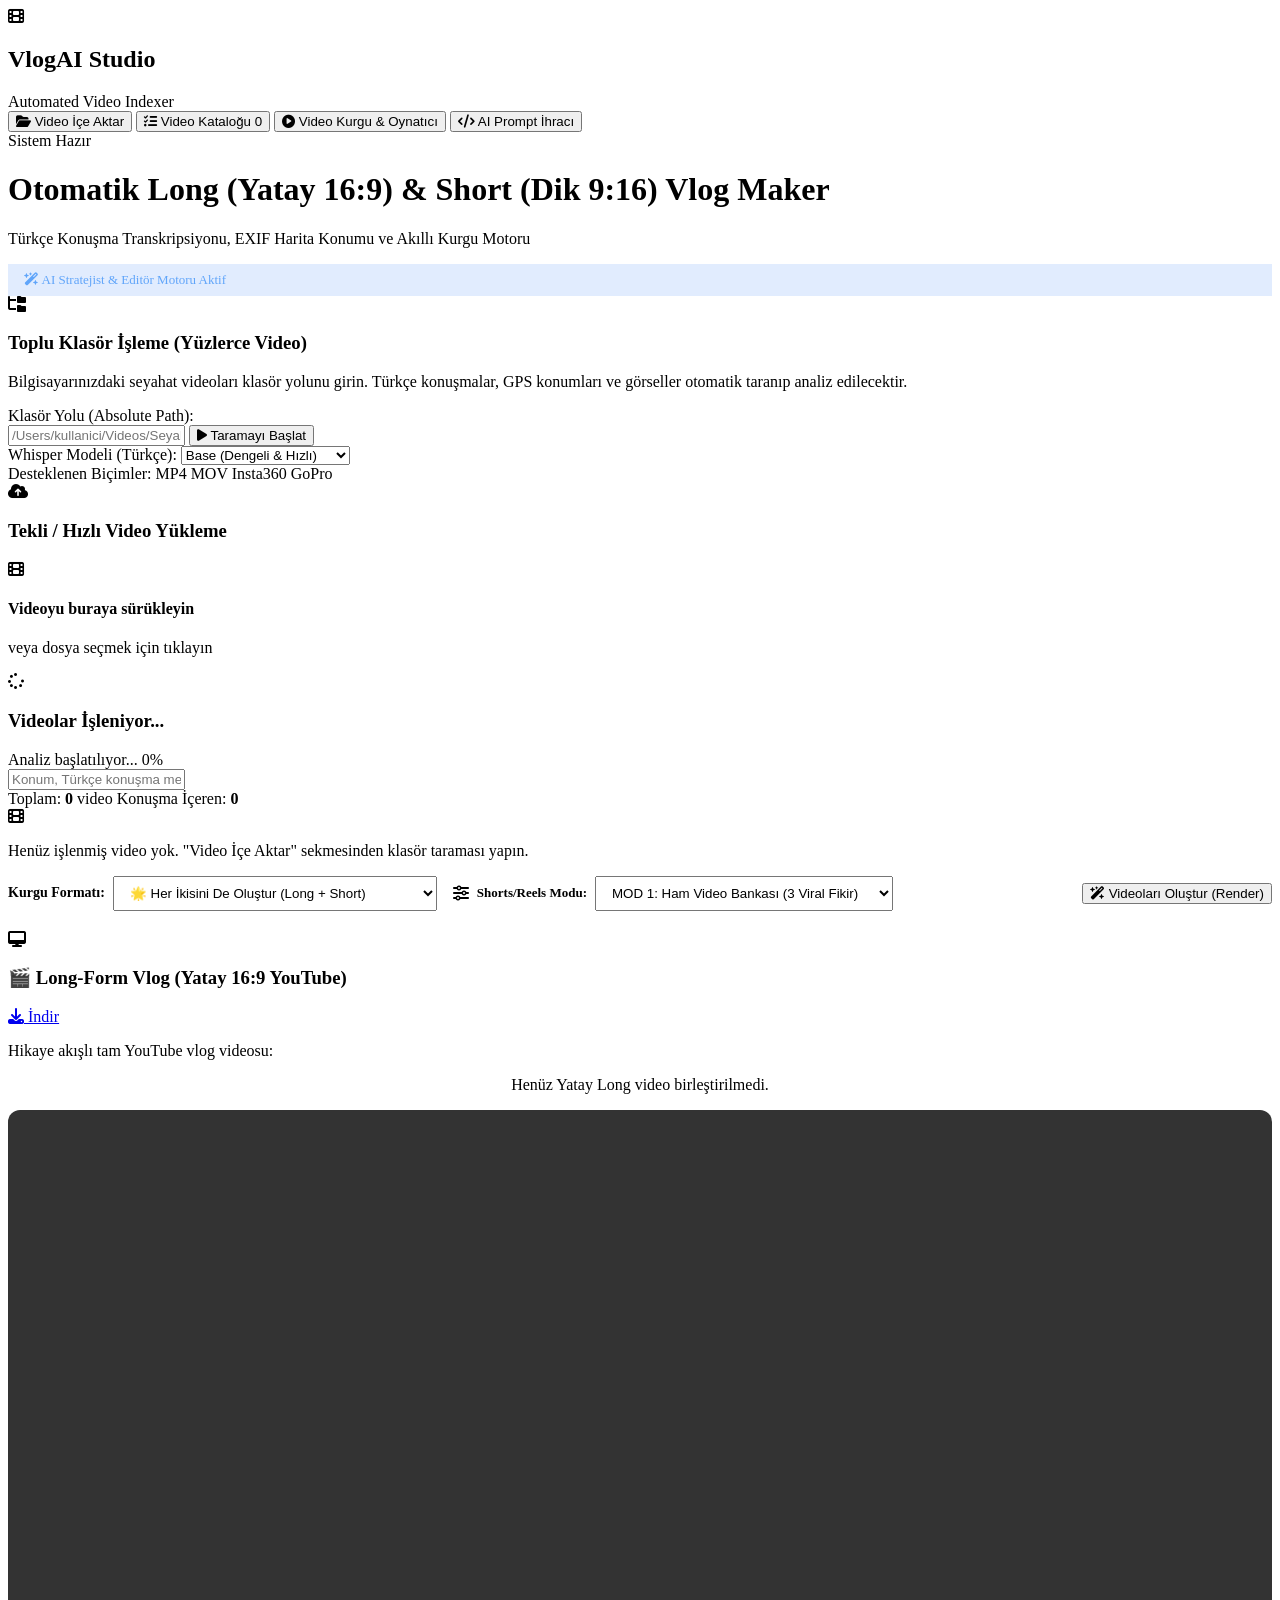
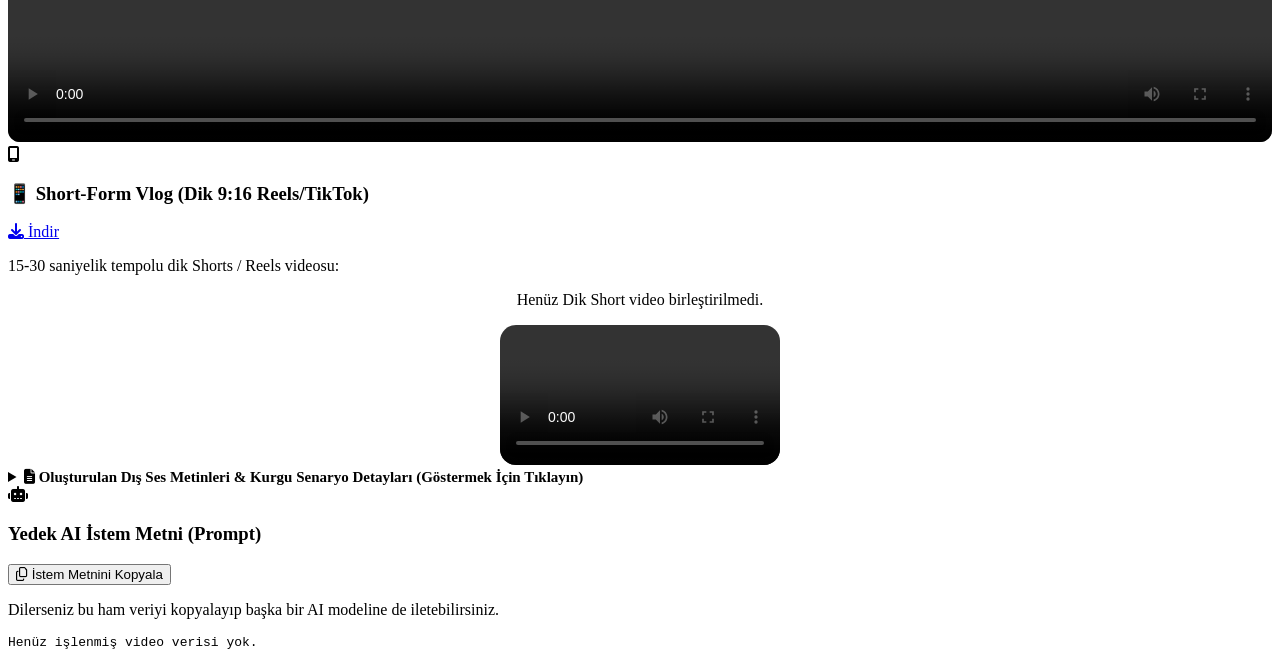
==== commit 0f345072: "Auto-dim/disable Shorts mode selector when Sadece Long-Form (16:9) is selected" ====
--- a/frontend/index.html
+++ b/frontend/index.html
@@ -59,7 +59,7 @@
             <header class="top-header">
                 <div class="header-title">
                     <h1 id="page-title">Otomatik Long (Yatay 16:9) & Short (Dik 9:16) Vlog Maker</h1>
-                    <p id="page-subtitle">Türkçe Konuşma Transkripsiyonu, EXIF Harita Konumu ve Stratejik Kurgu Motoru</p>
+                    <p id="page-subtitle">Türkçe Konuşma Transkripsiyonu, EXIF Harita Konumu ve Akıllı Kurgu Motoru</p>
                 </div>
                 
                 <div class="header-actions">
@@ -162,22 +162,22 @@
                 <div class="glass-card" style="margin-bottom: 20px;">
                     <div style="display: flex; flex-wrap: wrap; gap: 16px; align-items: center;">
                         <div style="display: flex; align-items: center; gap: 8px;">
+                            <span style="font-weight: 600; font-size: 14px;">Kurgu Formatı:</span>
+                            <select id="render-format-select" style="padding: 8px 12px;">
+                                <option value="both" selected>🌟 Her İkisini De Oluştur (Long + Short)</option>
+                                <option value="long">🎬 Sadece Long-Form (Yatay 16:9 YouTube)</option>
+                                <option value="short">📱 Sadece Short-Form (Dik 9:16 Reels/TikTok)</option>
+                            </select>
+                        </div>
+
+                        <div id="short-mode-group" style="display: flex; align-items: center; gap: 8px; transition: opacity 0.3s;">
                             <i class="fa-solid fa-sliders icon-primary"></i>
-                            <span style="font-weight: 600; font-size: 14px;">Shorts/Reels Modu:</span>
+                            <span style="font-weight: 600; font-size: 13px;">Shorts/Reels Modu:</span>
                             <select id="short-mode-select" style="padding: 8px 12px;">
                                 <option value="1" selected>MOD 1: Ham Video Bankası (3 Viral Fikir)</option>
                                 <option value="2">MOD 2: Mekan İçerikleri (Estetik & Bilgiler)</option>
                                 <option value="3">MOD 3: Bir Günümüz (Day-In-The-Life)</option>
                                 <option value="4">MOD 4: Travel Trick / Hack (Pratik Hileler)</option>
-                            </select>
-                        </div>
-
-                        <div style="display: flex; align-items: center; gap: 8px;">
-                            <span style="font-weight: 600; font-size: 14px;">Format:</span>
-                            <select id="render-format-select" style="padding: 8px 12px;">
-                                <option value="both" selected>🌟 Her İkisini De Oluştur (Long + Short)</option>
-                                <option value="long">🎬 Sadece Long-Form (Yatay 16:9)</option>
-                                <option value="short">📱 Sadece Short-Form (Dik 9:16)</option>
                             </select>
                         </div>
 
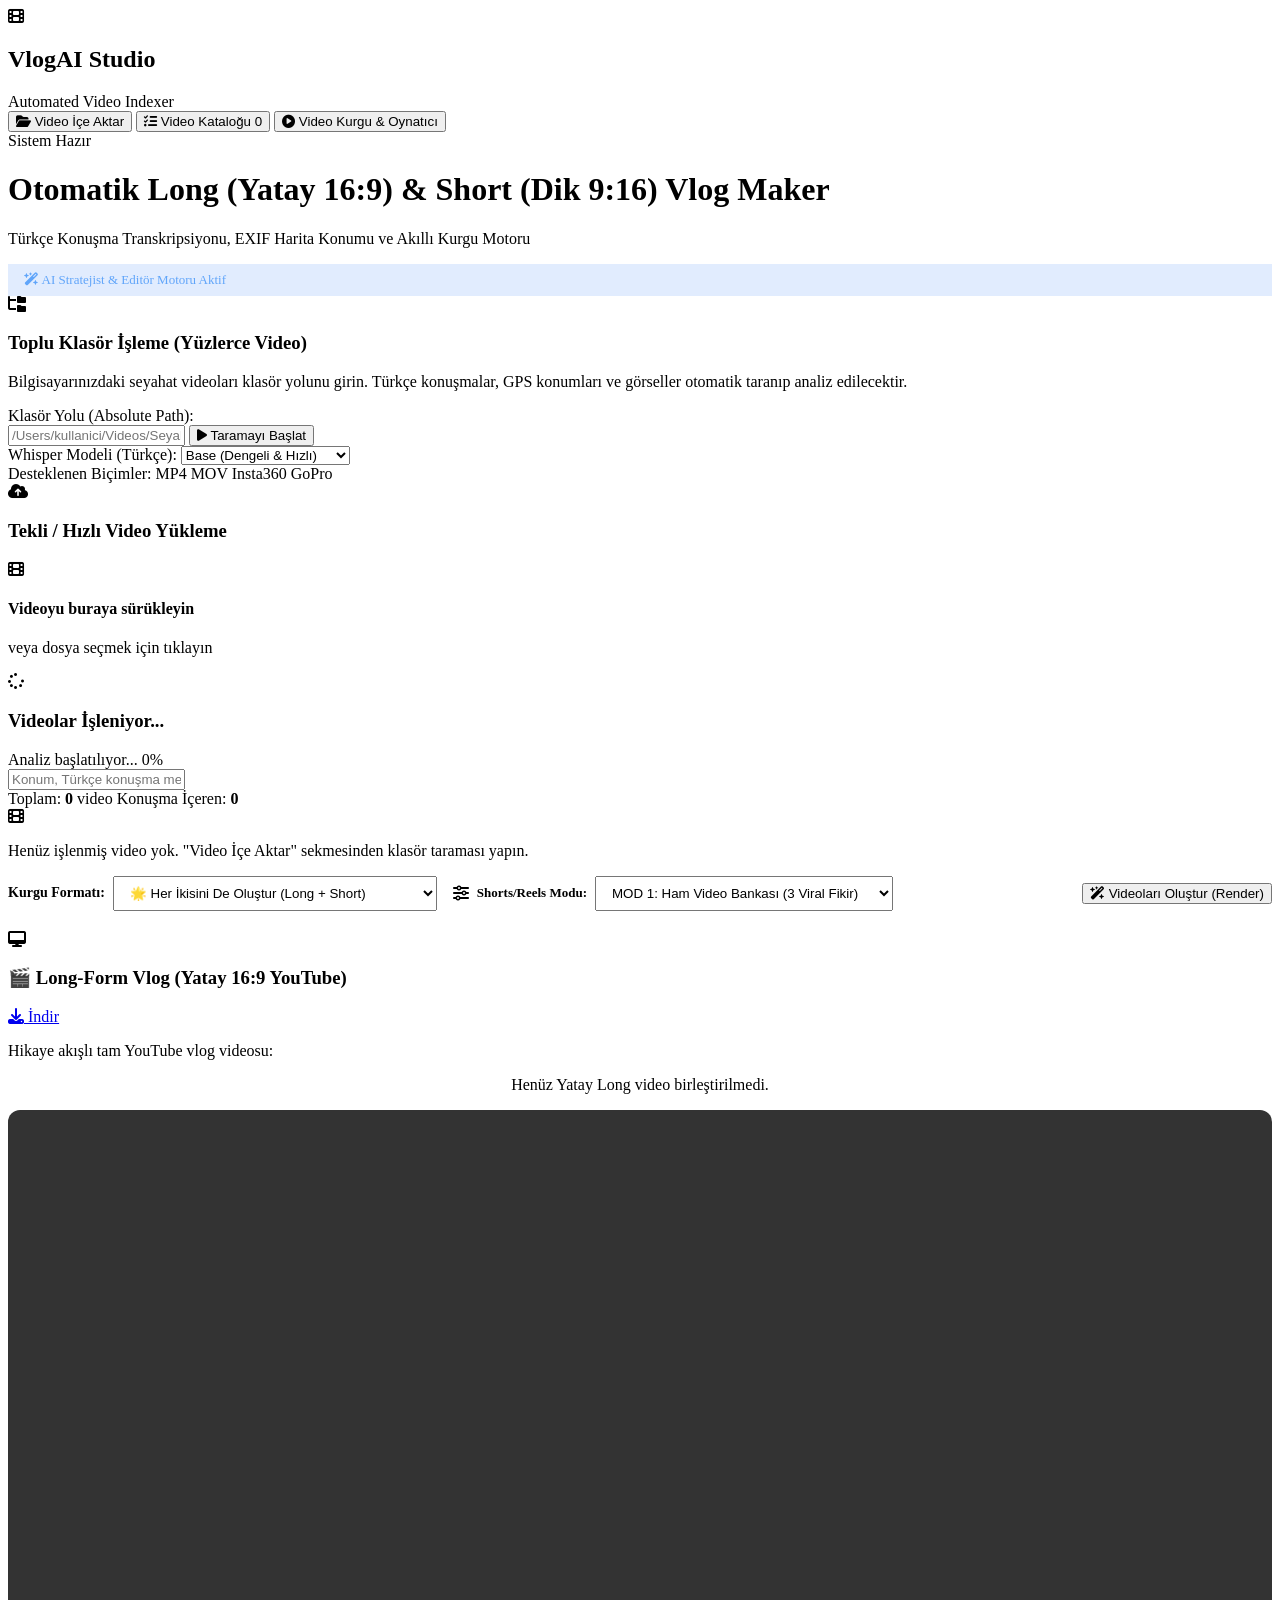
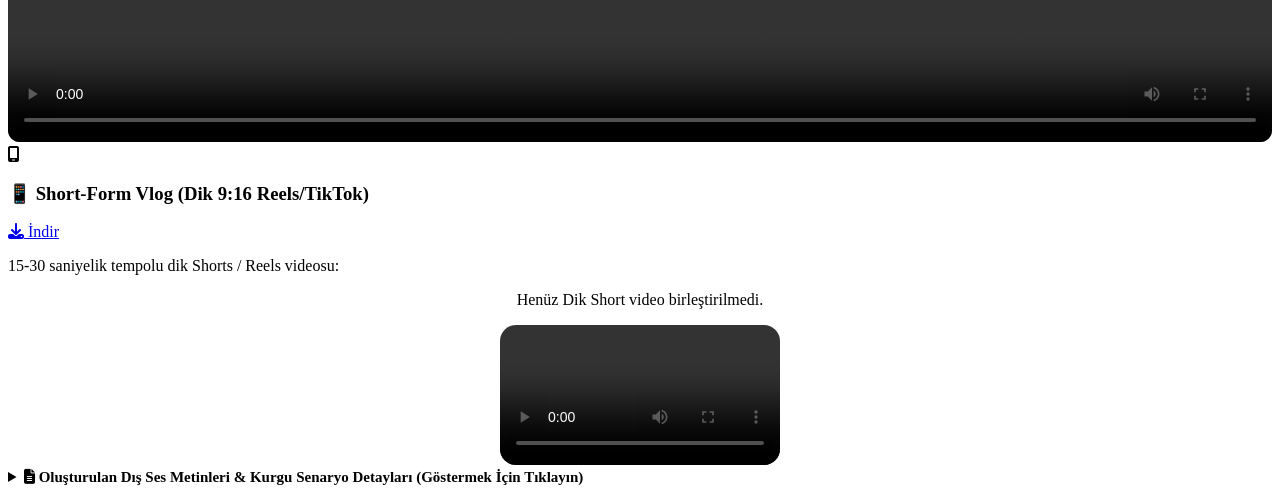
==== commit c9f9d72c: "Remove AI Prompt Export tab for streamlined user workflow" ====
--- a/frontend/index.html
+++ b/frontend/index.html
@@ -40,9 +40,6 @@
                 <button class="nav-btn" data-tab="video-render-tab">
                     <i class="fa-solid fa-circle-play"></i> Video Kurgu & Oynatıcı
                 </button>
-                <button class="nav-btn" data-tab="prompt-tab">
-                    <i class="fa-solid fa-code"></i> AI Prompt İhracı
-                </button>
             </nav>
 
             <div class="sidebar-footer">
@@ -223,7 +220,7 @@
                     </div>
                 </div>
 
-                <!-- Optional Collapsible Script View -->
+                <!-- Collapsible Script View -->
                 <div class="glass-card margin-top-lg">
                     <details style="cursor: pointer;">
                         <summary style="font-weight: 600; font-size: 15px; color: var(--primary);">
@@ -235,22 +232,6 @@
                     </details>
                 </div>
             </section>
-
-            <!-- TAB 4: AI PROMPT EXPORT -->
-            <section id="prompt-tab" class="tab-content">
-                <div class="glass-card">
-                    <div class="card-header">
-                        <i class="fa-solid fa-robot icon-accent"></i>
-                        <h3>Yedek AI İstem Metni (Prompt)</h3>
-                        <button id="copy-prompt-btn" class="btn btn-secondary btn-sm">
-                            <i class="fa-regular fa-copy"></i> İstem Metnini Kopyala
-                        </button>
-                    </div>
-                    <p class="card-desc">Dilerseniz bu ham veriyi kopyalayıp başka bir AI modeline de iletebilirsiniz.</p>
-
-                    <pre id="prompt-preview" class="code-preview">Henüz işlenmiş video verisi yok.</pre>
-                </div>
-            </section>
         </main>
     </div>
 
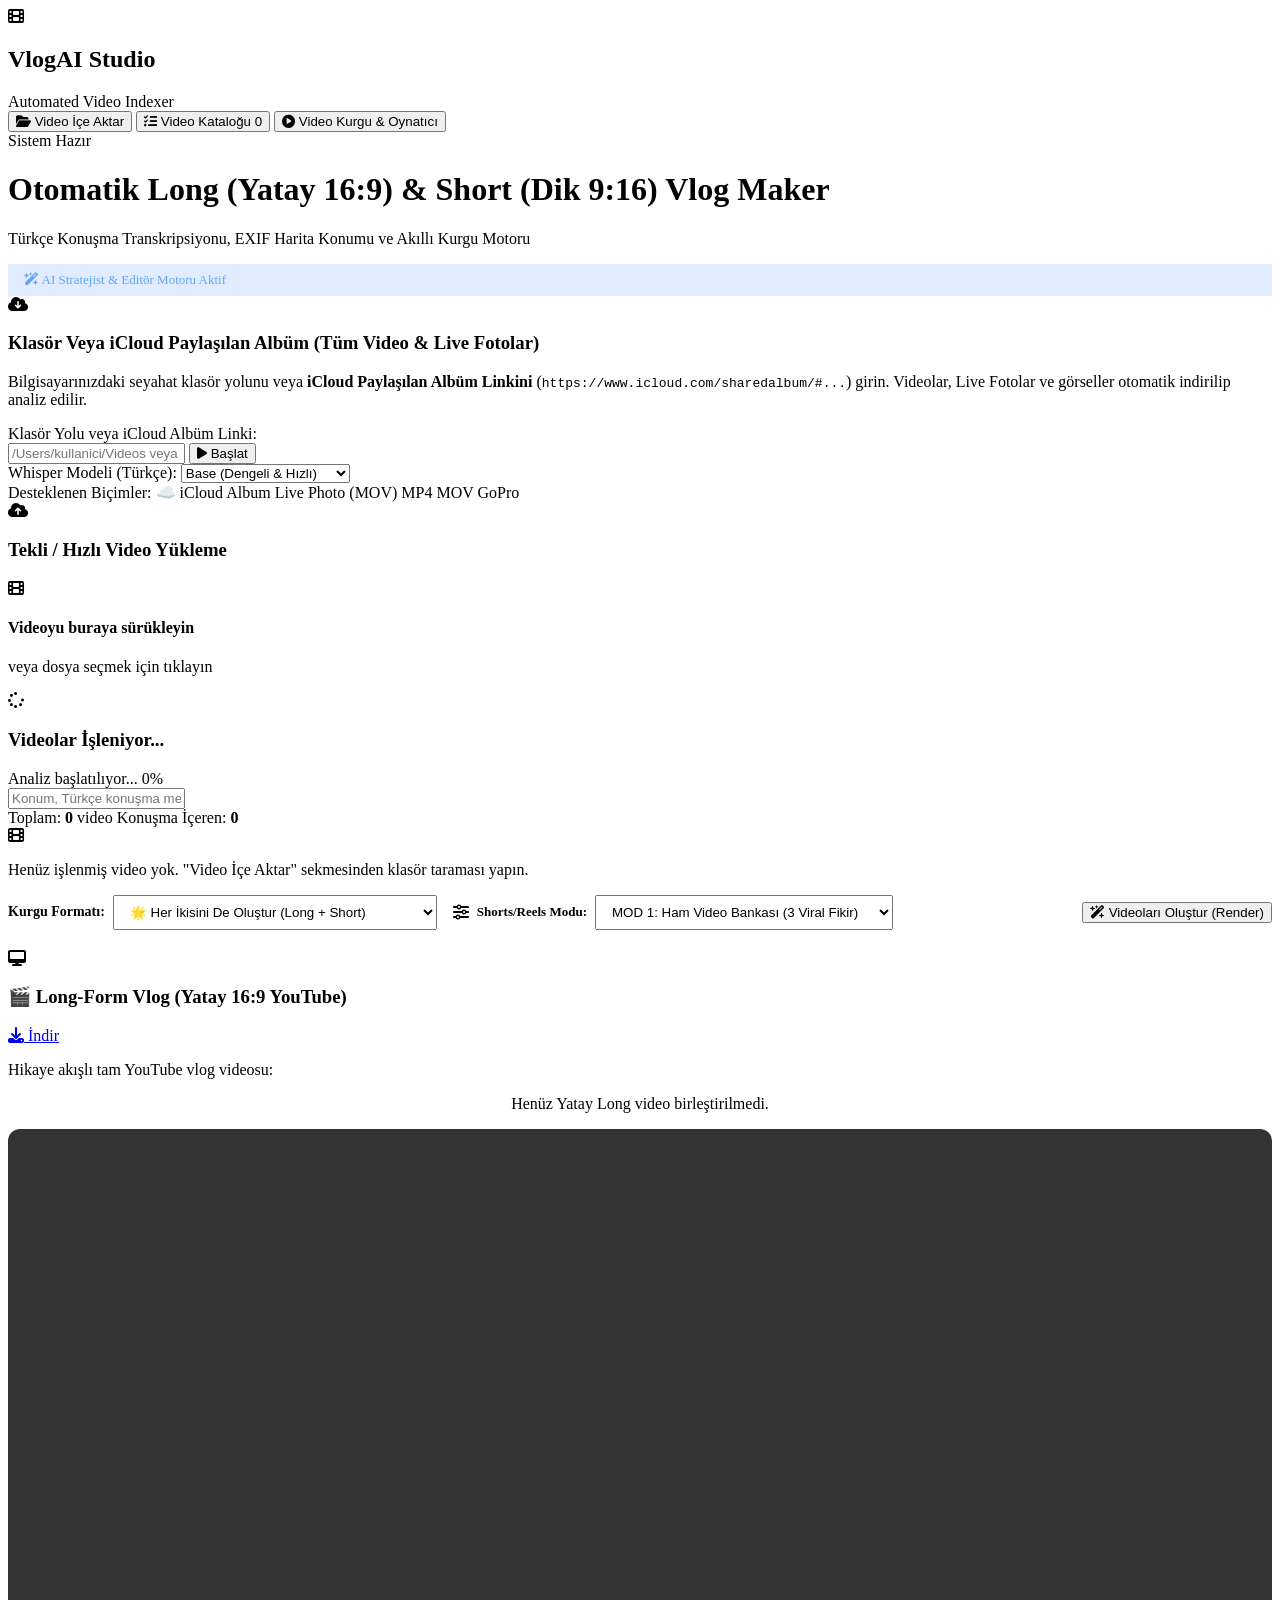
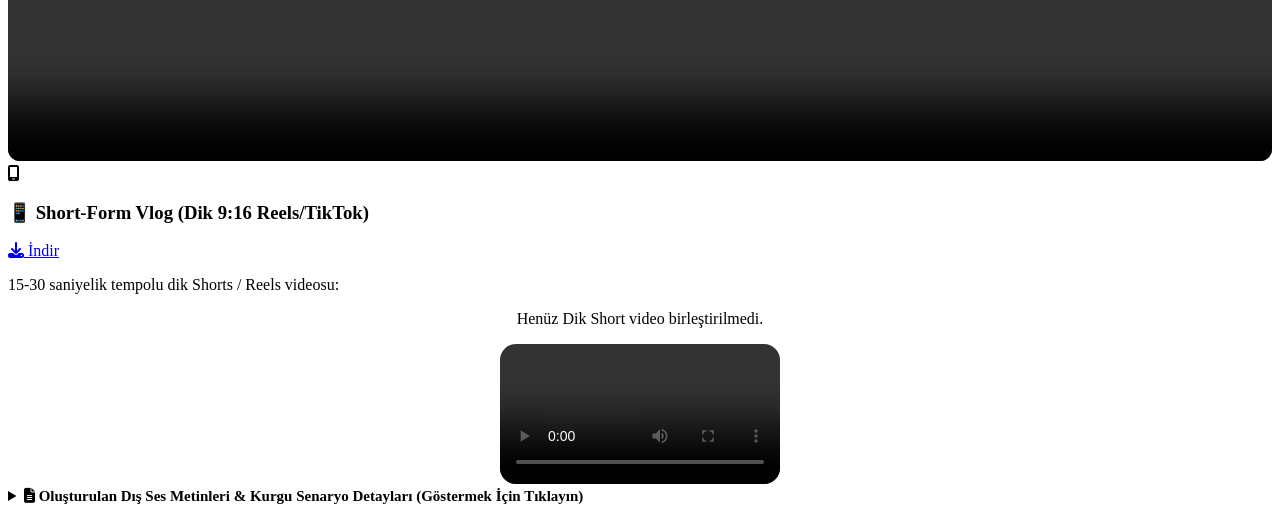
==== commit 0a6390b4: "Add iCloud Shared Album importer, Live Photos MOV extraction, and photo-to-video clip rendering" ====
--- a/frontend/index.html
+++ b/frontend/index.html
@@ -71,17 +71,17 @@
                 <div class="grid-2col">
                     <div class="glass-card">
                         <div class="card-header">
-                            <i class="fa-solid fa-folder-tree icon-primary"></i>
-                            <h3>Toplu Klasör İşleme (Yüzlerce Video)</h3>
-                        </div>
-                        <p class="card-desc">Bilgisayarınızdaki seyahat videoları klasör yolunu girin. Türkçe konuşmalar, GPS konumları ve görseller otomatik taranıp analiz edilecektir.</p>
+                            <i class="fa-solid fa-cloud-arrow-down icon-primary"></i>
+                            <h3>Klasör Veya iCloud Paylaşılan Albüm (Tüm Video & Live Fotolar)</h3>
+                        </div>
+                        <p class="card-desc">Bilgisayarınızdaki seyahat klasör yolunu veya <strong>iCloud Paylaşılan Albüm Linkini</strong> (<code>https://www.icloud.com/sharedalbum/#...</code>) girin. Videolar, Live Fotolar ve görseller otomatik indirilip analiz edilir.</p>
 
                         <div class="form-group">
-                            <label for="folder-path-input">Klasör Yolu (Absolute Path):</label>
+                            <label for="folder-path-input">Klasör Yolu veya iCloud Albüm Linki:</label>
                             <div class="input-with-button">
-                                <input type="text" id="folder-path-input" placeholder="/Users/kullanici/Videos/Seyahat2026">
+                                <input type="text" id="folder-path-input" placeholder="/Users/kullanici/Videos veya https://www.icloud.com/sharedalbum/#B0zG...">
                                 <button id="start-folder-btn" class="btn btn-primary">
-                                    <i class="fa-solid fa-play"></i> Taramayı Başlat
+                                    <i class="fa-solid fa-play"></i> Başlat
                                 </button>
                             </div>
                         </div>
@@ -98,10 +98,11 @@
                             </div>
                             <div class="form-group half">
                                 <label>Desteklenen Biçimler:</label>
-                                <span class="tag">MP4</span> <span class="tag">MOV</span> <span class="tag">Insta360</span> <span class="tag">GoPro</span>
+                                <span class="tag">☁️ iCloud Album</span> <span class="tag">Live Photo (MOV)</span> <span class="tag">MP4</span> <span class="tag">MOV</span> <span class="tag">GoPro</span>
                             </div>
                         </div>
                     </div>
+
 
                     <div class="glass-card">
                         <div class="card-header">
